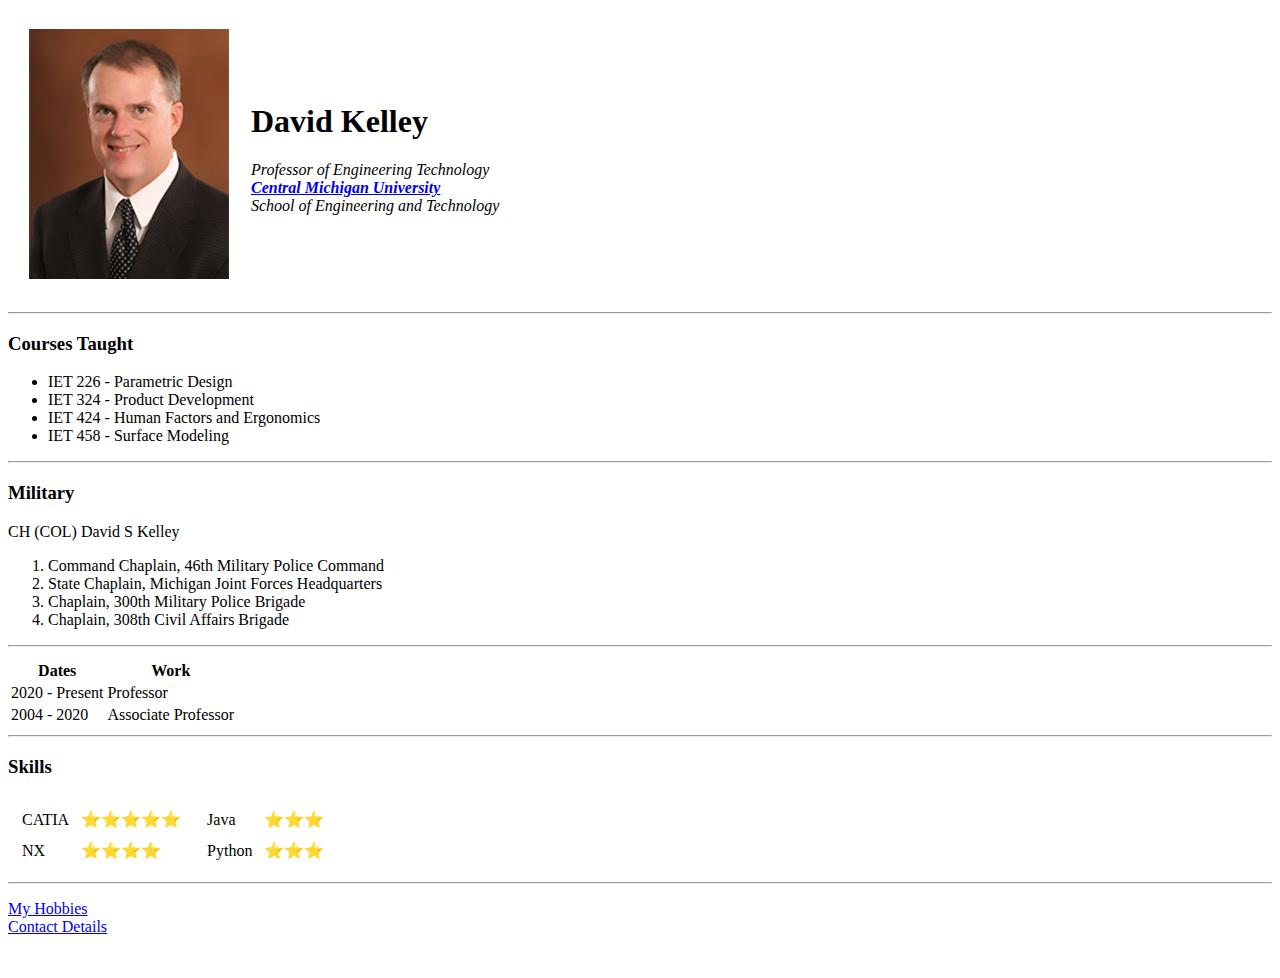
==== index.html @ ced67ce2 "first submit" ====
<!DOCTYPE html>
<html lang="en">
<head>
    <meta charset="UTF-8">
    <meta http-equiv="X-UA-Compatible" content="IE=edge">
    <meta name="viewport" content="width=device-width, initial-scale=1.0">
    <title>David Kelley</title>
</head>
<body>
    <table cellspacing="20">
        <tr>
            <td>
                <img src="images\davidKelley.png" alt="David Kelley Profile">
            </td>
            <td>
                <h1><strong>David Kelley</strong></h1>
                    <em>
                        <p>Professor of Engineering Technology
                        <br><a href="https://www.cmich.edu"><strong>Central Michigan University</strong><a>
                        <br>School of Engineering and Technology
                    </em>
            </td>
        </tr>
    </table>
    
    
    <hr>
    <h3>Courses Taught</h3>
    <ul>
        <li>IET 226 - Parametric Design</li>
        <Li>IET 324 - Product Development</Li>
        <li>IET 424 - Human Factors and Ergonomics</li>
        <li>IET 458 - Surface Modeling</li>
    </ul>
    <hr>
    <h3>Military</h3>
    <p>CH (COL) David S Kelley</p>
    <ol>
        <li>Command Chaplain, 46th Military Police Command</li>
        <li>State Chaplain, Michigan Joint Forces Headquarters</li>
        <li>Chaplain, 300th Military Police Brigade</li>
        <li>Chaplain, 308th Civil Affairs Brigade</li>
    </ol>
    <hr>
    <table>
        <th>
            <tr>
                <th>Dates</th>
                <th>Work</th>
            </tr>
        </th>
        <tbody>
        <tr>
            <td>2020 - Present</td>
            <td>Professor</td>
        </tr>
        <tr>
            <td>2004 - 2020</td>
            <td>Associate Professor</td>
        </tr>
        </tbody>
    </table>
    <hr>
    <h3>Skills</h3>
    <table>
        <tr>
            <td>
                <table cellspacing="10">
                    <tr>
                        <td>CATIA</td>
                        <td>⭐⭐⭐⭐⭐</td>
                    </tr>
                    <tr>
                        <td>NX</td>
                        <td>⭐⭐⭐⭐</td>
                    </tr>
                </table>
            </td>
            <td>
                <table cellspacing="10">
                    <tr>
                        <td>Java</td>
                        <td>⭐⭐⭐</td>
                    </tr>
                    <tr>
                        <td>Python</td>
                        <td>⭐⭐⭐</td>
                    </tr>
                </table>
            </td>
        </tr>
    </table>
    
    <hr>
    <p>
        <a href="hobbies.html">My Hobbies</a><br>
        <a href="contact.html">Contact Details</a>
    </p>
    

    
</body>
<br>
</html>
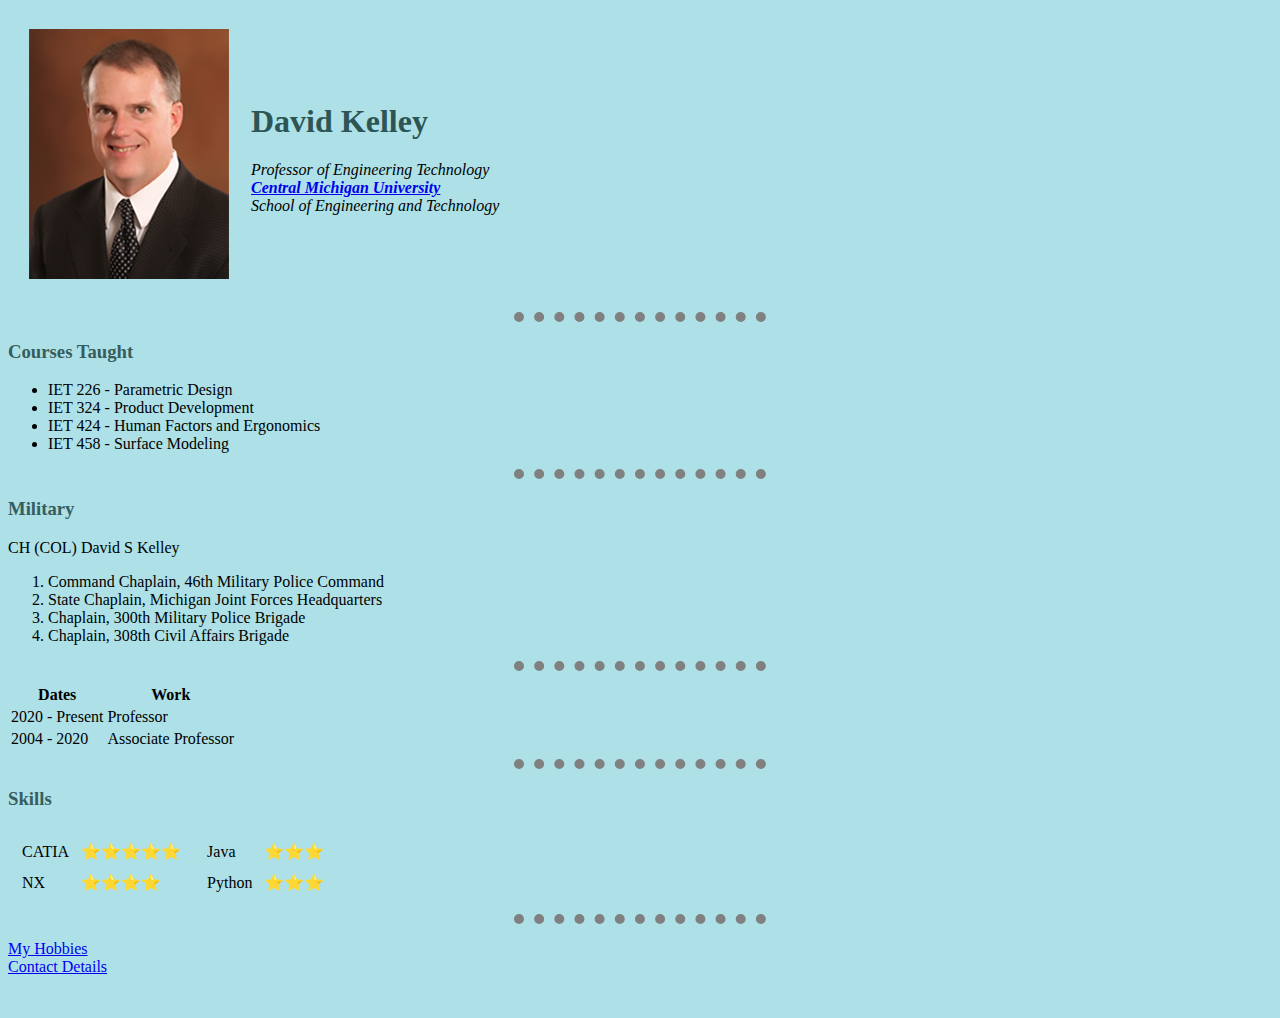
==== commit ea90fb5d: "css commit" ====
--- a/index.html
+++ b/index.html
@@ -5,6 +5,9 @@
     <meta http-equiv="X-UA-Compatible" content="IE=edge">
     <meta name="viewport" content="width=device-width, initial-scale=1.0">
     <title>David Kelley</title>
+    <link rel="stylesheet" href="css/styles.css">
+
+
 </head>
 <body>
     <table cellspacing="20">
--- a/css/styles.css
+++ b/css/styles.css
@@ -0,0 +1,23 @@
+
+    body {
+        background-color: #ade1e7;
+    }
+
+    hr {
+        
+        border-style: none;
+        border-top-style: dotted;
+        border-color: grey;
+        border-width: 10px;
+        height: 0px;
+        width: 20%;
+        
+    }
+
+    h1 {
+        color: #2d5555;
+    }
+
+    h3 {
+        color: #375d5d;
+    }
